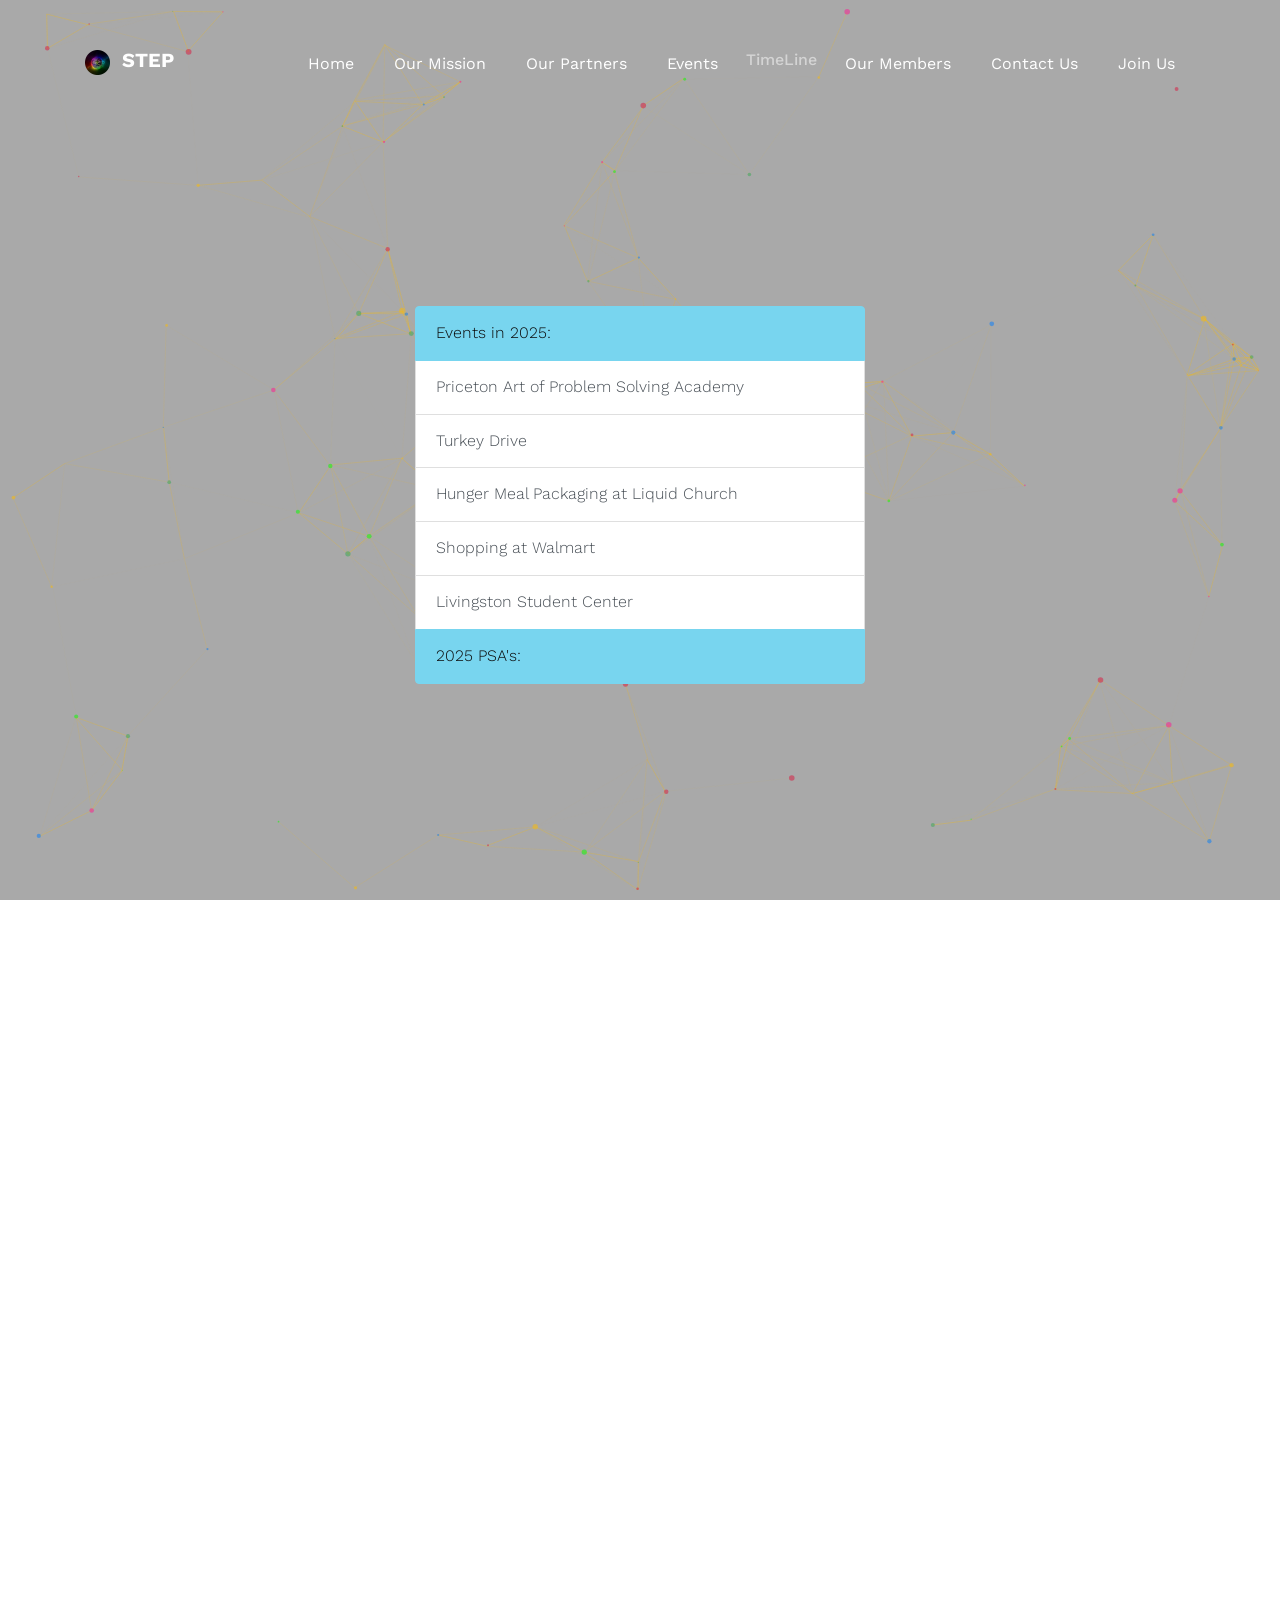
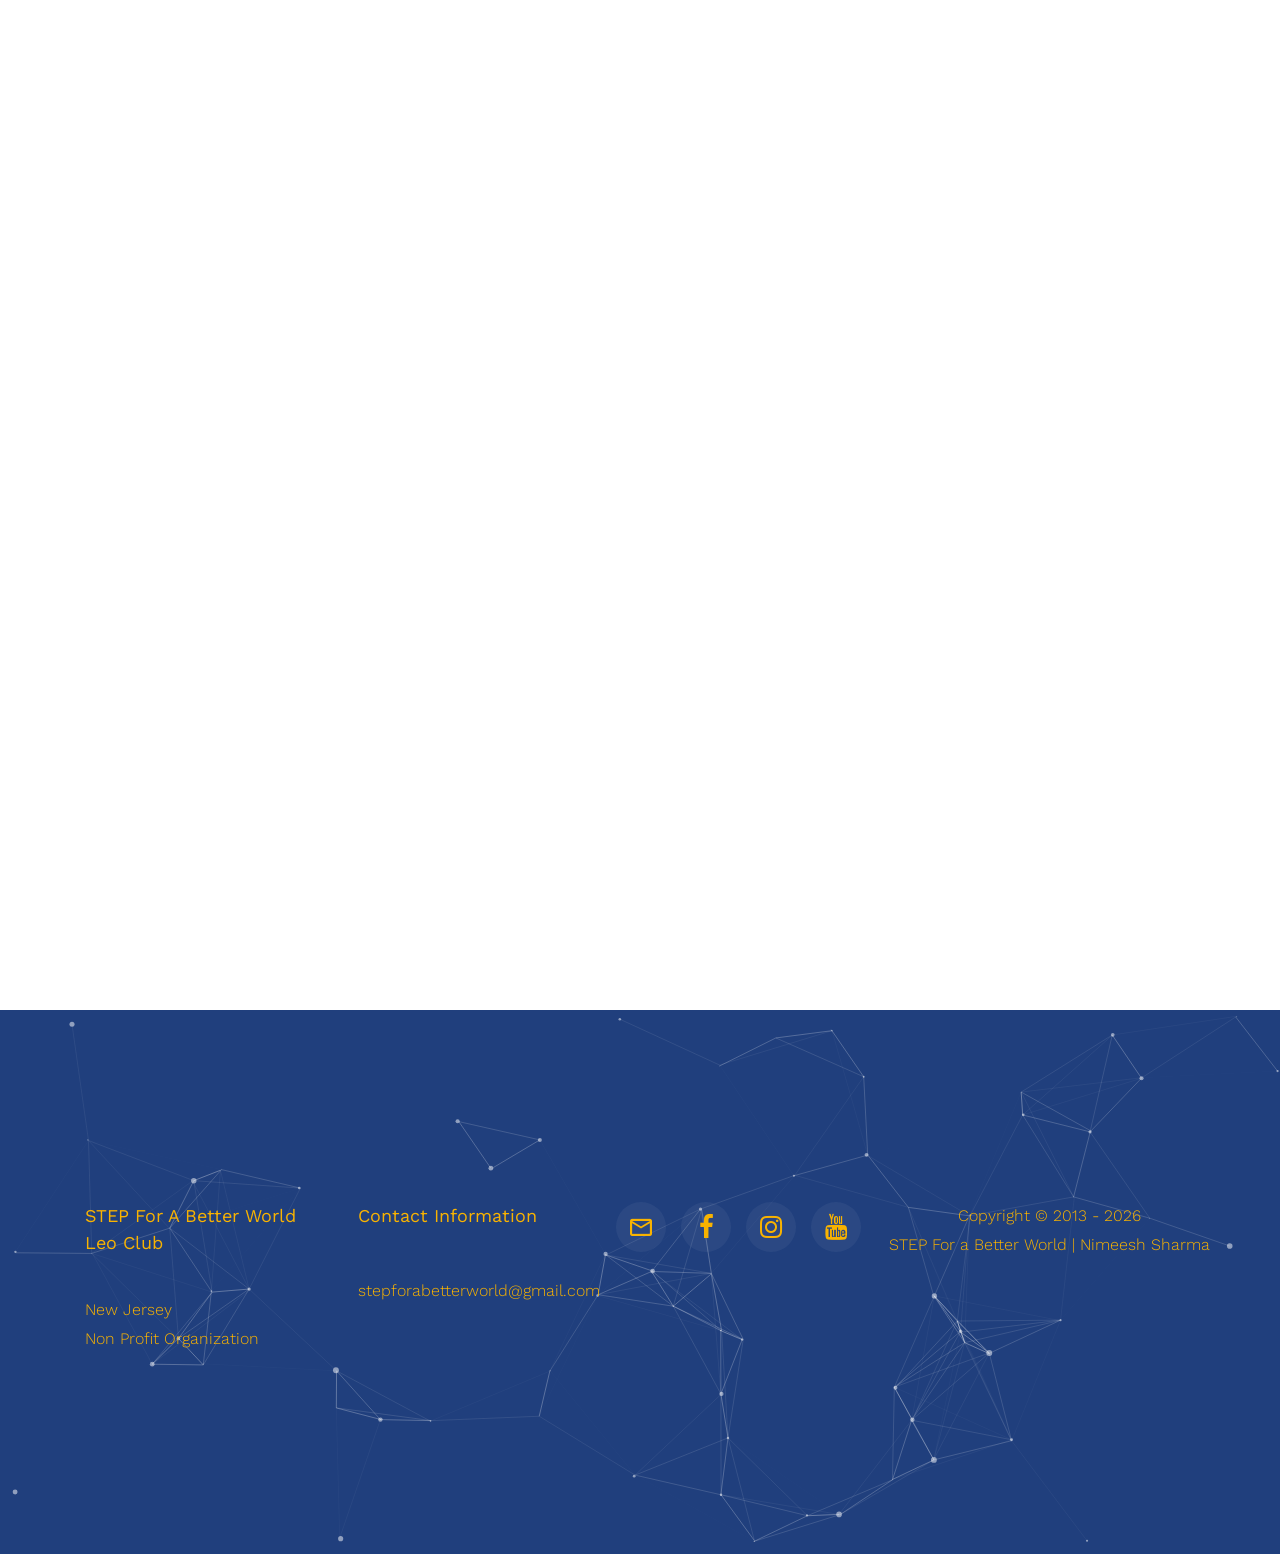
==== years/2025/2025.html @ d147bb4e "Initial commit: STEP For A Better World LEO Club website. Includes homepage updates for mobile achie" ====
<!DOCTYPE html>
<html lang="en">

<head>
    <title>STEP For a Better World | 2025</title>
    <meta charset="utf-8">
    <meta content="width=device-width, initial-scale=1, shrink-to-fit=no" name="viewport">

    <!-- stylesheets -->
    <link href="https://fonts.googleapis.com/css?family=Work+Sans:100,200,300,400,700,800" rel="stylesheet">
    <link href="../../css/open-iconic-bootstrap.min.css" rel="stylesheet">
    <link href="../../css/animate.css" rel="stylesheet">
    <link href="../../css/owl.carousel.min.css" rel="stylesheet">
    <link href="../../css/owl.theme.default.min.css" rel="stylesheet">
    <link href="../../css/aos.css" rel="stylesheet">
    <link href="../../css/ionicons.min.css" rel="stylesheet">
    <link href="../../css/bootstrap-datepicker.css" rel="stylesheet">
    <link href="../../css/jquery.timepicker.css" rel="stylesheet">
    <link href="../../css/icomoon.css" rel="stylesheet">
    <link href="../../css/style.css" rel="stylesheet">
    <link href="../../css/additional.css" rel="stylesheet">

    <!-- meta -->
    <link href="../../img/favicon.png" rel="apple-touch-icon" sizes="180x180">
    <link href="../../img/favicon.png" rel="icon" sizes="16x16" type="image/png">
    <link color="#5bbad5" href="../../img/favicon.png" rel="mask-icon">
    <link href="../../img/favicon.png" rel="shortcut icon">
    <meta name="theme-color" content="#5f9ea0">
    <meta content="#da532c" name="msapplication-TileColor">
    <meta content="#ffffff" name="theme-color">
    <meta
            content="STEP For a Better World aims to make the world a better place, one STEP at a time. Please join us in our mission to help better our community through volunteering!"
            name="description">
    <meta content="Rahul Shah" name="author">
    <meta content="https://stepforabetterworld.org" property="og:url"/>
    <meta content="website" property="og:type"/>
    <meta content="STEP for a Better World" property="og:title"/>
    <meta
            content="STEP For a Better World aims to make the world a better place, one STEP at a time. Please join us in our mission to help better our community through volunteering!"
            property="og:description">
    <meta property="og:image" content="../../img/favicon.png">
    <style>
        .yr-centered {
            height: 18em;
            left: 50%;
            margin-left: -15em;
            margin-top: -9em;
            position: absolute;
            top: 50%;
            width: 30em;
        }
        .dropdown {
                position: relative;
                display: inline-block;
            }

            /* Style the dropdown menu items */
            .dropdown-content {
                display: none;
                position: absolute;
                background-color: #f9f9f9;
                min-width: 160px;
                z-index: 1;
            }

            /* Style the dropdown menu links */
            .dropdown-content a {
                color: black;
                padding: 12px 16px;
                text-decoration: none;
                display: block;
            }

            /* Style the dropdown menu links on hover */
            .dropdown-content a:hover {
                background-color: #f1f1f1;
            }

            /* Show the dropdown menu when hovering over the dropdown */
            .dropdown:hover .dropdown-content {
                display: block;
            }

            /* Style the nested dropdown menu */
            .nested-dropdown {
                position: relative;
            }

            /* Style the nested dropdown menu items */
            .nested-dropdown-content {
                display: none;
                position: absolute;
                background-color: #f9f9f9;
                min-width: 160px;
                left: 100%;
                top: 0;
                z-index: 1;
            }

            /* Show the nested dropdown menu when hovering over the parent item */
            .nested-dropdown:hover
                .nested-dropdown-content {
                display: block;
            }
    </style>
</head>

<body id="top">

<nav class="navbar navbar-expand-lg navbar-dark ftco_navbar ftco-navbar-light" id="ftco-navbar">
    <div class="container noselect">
        <div class="navbar-brand anchor-scroll"><span class="black-text"><img class="small-logo"
                                                                              src="../../img/circle_logo.gif" alt="">
                    &nbsp;<span>STEP</span></span>
        </div>
        <button aria-controls="ftco-nav" aria-expanded="false" aria-label="Toggle navigation" class="navbar-toggler"
                data-target="#ftco-nav" data-toggle="collapse" type="button">
            <span class="oi oi-menu"></span>Menu
        </button>
        <div class="collapse navbar-collapse" id="ftco-nav">
            <ul class="navbar-nav ml-auto">
                <li class="nav-item cta">
                    <a class="nav-link cta-none anchor-scroll" href="../../index.html#top">Home</a>
                </li>
                <li class="nav-item cta scheduleMobile">
                    <a class="nav-link cta-none anchor-scroll" href="../../index.html#about-us">Our Mission</a>
                </li>
                <li class="nav-item cta schedule">
                    <a class="nav-link cta-none anchor-scroll" href="../../index.html#about-us">Our Mission</a>
                </li>
                <li class="nav-item cta">
                    <a class="nav-link cta-none anchor-scroll" href="../../index.html#partners">Our Partners</a>
                </li>
                <li class="nav-item cta">
                    <a class="nav-link cta-none anchor-scroll" href="../../index.html#events">Events</a>
                </li>
                  <li class="nav-item cta">
                   
                    <div class="dropdown">
            <a class="nav-link cta-none anchor-scroll">
               TimeLine
            </a>
            <div class="dropdown-content">
                <div class="nested-dropdown">
                    <a href="../../events.html">Timeline Page</a>
                </div>
                <div class="nested-dropdown">
                    <a href="../2024/2024.html">2024</a>
                </div>
                 <div class="nested-dropdown">
                    <a href="../2023/2023.html">2023</a>
                </div>
                 <div class="nested-dropdown">
                    <a href="../2022/2022.html">2022</a>
                </div>
                 <div class="nested-dropdown">
                    <a href="../2021/2021.html">2021</a>
                </div>
                 <div class="nested-dropdown">
                    <a href="../2020/2020.html">2020</a>
                </div>
                 <div class="nested-dropdown">
                    <a href="../2019/2019.html">2019</a>
                </div>
                 <div class="nested-dropdown">
                    <a href="../2018/2018.html">2018</a>
                </div>
                  <div class="nested-dropdown">
                    <a href="../2017/2017.html">2017</a>
                </div>
                 <div class="nested-dropdown">
                    <a href="../2016/2016.html">2016</a>
                </div>
                 <div class="nested-dropdown">
                    <a href="../2015/2015.html">2015</a>
                </div>
                 <div class="nested-dropdown">
                    <a href="../2014/2014.html">2014</a>
                </div>
                 <div class="nested-dropdown">
                    <a href="../2013/2013.html">2013</a>
                </div>
            </div>
        </div>
                </li>
                <li class="nav-item cta">
                    <a class="nav-link cta-none anchor-scroll" href="../../index.html#members">Our Members</a>
                </li>
                <li class="nav-item cta">
                    <a class="nav-link cta-none anchor-scroll" href="../../index.html#footer">Contact Us</a>
                </li>
                <li class="nav-item cta sign-up-btn">
                    <a class="typeform-share nav-link cta-none" data-mode="popup"
                       href="https://forms.gle/RFcEuXFSa4zKzoZUA" target="_blank">Join
                        Us</a>
                </li>
            </ul>
        </div>
    </div>
</nav>
<section id="2021" style="height: 290vh;">
    <div class="hero-wrap js-fullheight">
        <div class="overlay" style="background: linear-gradient(rgba(0, 0, 0, 0.35), rgba(0, 0, 0, 0.35)), url('2021.png') no-repeat center center fixed;   -webkit-background-size: cover;
  -moz-background-size: cover;
  -o-background-size: cover;
  background-size: cover;"></div>
        <div id="particles-js"></div>
        <div class="container yr-centered">
            <div class="list-group">
                <a class="list-group-item list-group-item-action active" style="color: #0b0b0b">
                    Events in 2025:
                </a>

                <a href="a/a.html" target="_blank" class="list-group-item list-group-item-action">Priceton Art of Problem Solving Academy</a>
                <a href="b/b.html" target="_blank" class="list-group-item list-group-item-action">Turkey Drive</a>
                <a href="c/c.html" target="_blank" class="list-group-item list-group-item-action">Hunger Meal Packaging at Liquid Church</a>
                <a href="d/d.html" target="_blank" class="list-group-item list-group-item-action">Shopping at Walmart</a>
                <a href="e/e.html" target="_blank" class="list-group-item list-group-item-action">Livingston Student Center</a>





             
                
                <a class="list-group-item list-group-item-action active" style="color: #0b0b0b">            
                    2025 PSA's:
                </a>
               
            </div>
        </div>
    </div>
</section>
<footer class="ftco-footer ftco-bg-dark ftco-section" id="footer">
    <div id="particles-js2"></div>
    <div class="container" style="pointer-events: none">
        <div class="row mb-5">
            <div class="col-md">
                <div class="ftco-footer-widget mb-4">
                        <h2 class="ftco-heading-2">STEP For A Better World Leo Club</h2>
                        <p>New Jersey<br>Non Profit Organization</p>
                </div>
            </div>
            <div class="col-md">
                <div class="ftco-footer-widget mb-4">
                    <h2 class="ftco-heading-2">Contact Information</h2>
                    <ul class="list-unstyled pointerauto">

                        <li><a class="py-2 d-block email"
                               href="mailto:stepforabetterworld@gmail.com">stepforabetterworld@gmail.com</a>
                        </li>
                    </ul>
                </div>
            </div>
            <div class="col-md">
                <div class="row ftco-footer-widget mb-4">
                    <ul class="ftco-footer-social list-unstyled float-md-left float-lft pointerauto">
                        <li class="ftco-animate">
                            <a href="mailto:stepforabetterworld@gmail.com"><span
                                    class="icon-mail_outline"></span></a>
                        </li>
                        <li class="ftco-animate">
                            <a href="https://facebook.com/stepforabetterworld.org/" target="_blank"><span
                                    class="icon-facebook"></span></a>
                        </li>
                        <li class="ftco-animate">
                                <a href="https://www.instagram.com/stepforabetterworld/"><span class="icon-instagram"></span></a>
                            </li>
                            <li class="ftco-animate">
                                <a href="httpkiu87-s://www.youtube.com/channel/UCgQICqpSpL76uVRnCEqnFFg"><span class="icon-youtube"></span></a>
                            </li>
                    </ul>
                </div>
            </div>
            <div class="row">
                <div class="col-md-12 text-center">
                    <p>
                        Copyright &copy; 2013 -
                        <script>
                            document.write(new Date().getFullYear());
                        </script>
                        <br/>
                        STEP For a Better World | Nimeesh Sharma
                    </p>
                </div>
            </div>
        </div>
    </div>
</footer>

<!-- loader -->
<div class="show fullscreen" id="ftco-loader">
    <svg class="circular" height="48px" width="48px">
        <circle class="path-bg" cx="24" cy="24" fill="none" r="22" stroke="#eeeeee" stroke-width="4"></circle>
        <circle class="path" cx="24" cy="24" fill="none" r="22" stroke="#F96D00" stroke-miterlimit="10"
                stroke-width="4"></circle>
    </svg>
</div>
<script src="../../js/jquery.min.js"></script>
<script src="../../js/jquery-ui.min.js"></script>
<script src="../../js/jquery-migrate-3.0.1.min.js"></script>
<script src="../../js/popper.min.js"></script>
<script src="../../js/bootstrap.min.js"></script>
<script src="../../js/jquery.easing.1.3.js"></script>
<script src="../../js/jquery.waypoints.min.js"></script>
<script src="../../js/jquery.stellar.min.js"></script>
<script src="../../js/owl.carousel.min.js"></script>
<script src="../../js/aos.js"></script>
<script src="../../js/jquery.animateNumber.min.js"></script>
<script src="../../js/bootstrap-datepicker.js"></script>
<script src="../../js/jquery.anchorScroll.min.js"></script>
<script src="../../js/particles.min.js"></script>
<script src="../../js/particle.js"></script>
<script src="../../js/scrollax.min.js"></script>
<script src="../../js/main.js"></script>
</body>

</html>
---- css/additional.css ----
.sponsor-image:hover {
  cursor: pointer;
}

li:hover .nav-link {
  background-color: #fff;
  color: black !important;
}

.nav-link {
  transition: color 0.5s, background-color 0.5s;
  -webkit-transition: color 0.5s, background-color 0.5s;
  font-weight: 500;
}

.cta-none {
  border-width: 0 !important;
}

.heading-section p {
  font-size: 20px !important;
  font-weight: 400 !important;
}

.awake .container .navbar-collapse .navbar-nav li:hover .nav-link {
  background-color: #caccd1 !important;
}

.awake .container .navbar-collapse .navbar-nav > li:hover a {
}


.ftco-navbar-light {
  background: transparent;
  position: absolute;
  left: 0;
  right: 0;
  z-index: 3;
  top: 30px;
}

@media only screen and (max-width: 1199.5px) {
  .navbar {
    background: cadetblue !important;
    top: 0;
    position: fixed;
  }

  .navbar-brand {
    color: black !important;
  }

  .navbar-toggler {
    color: rgba(255, 255, 255, 1) !important;
  }

  .nav-item a {
    color: white !important;
  }

  .nav-item a:hover {
    background-color: #dee2e6;
  }
}

@media (max-width: 600px), (max-height: 800px) {
  #southhackslogo {
    height: 250px;
    margin-top: 10%;
  }

  /* .rescale {
      font-size: 20px!important;
  } */
}

@media (min-width: 600.5px) and (min-height: 800.5px) {
  #southhackslogo {
    height: 250px;
    margin-top: 5%;
  }
}

/*  @media (max-width: 991.98px) {
    .ftco-navbar-light {
      background: #404044 !important;
      top: 0;
      position: relative; } }
  .ftco-navbar-light .navbar-brand {
    color: #fff; }*/
.ftco-navbar-light .navbar-nav > .nav-item > .nav-link {
  font-size: 16px;
  padding-top: .9rem;
  padding-bottom: .9rem;
  padding-left: 20px;
  padding-right: 20px;
  color: #f0f0f0;
  font-weight: 400;
  opacity: 1 !important;
}

/*.ftco-navbar-light .navbar-nav>.nav-item>.nav-link:hover {
    color: #fff;
}*/

.ftco-navbar-light .navbar-nav > .nav-item .dropdown-menu {
  border: none;
  background: #fff;
  -webkit-box-shadow: 0px 10px 34px -20px rgba(0, 0, 0, 0.41);
  -moz-box-shadow: 0px 10px 34px -20px rgba(0, 0, 0, 0.41);
  box-shadow: 0px 10px 34px -20px rgba(0, 0, 0, 0.41);
}

.ftco-navbar-light .navbar-nav > .nav-item.ftco-seperator {
  position: relative;
  margin-left: 20px;
  padding-left: 20px;
}

@media (max-width: 991.98px) {
  .ftco-navbar-light .navbar-nav > .nav-item.ftco-seperator {
    padding-left: 0;
    margin-left: 0;
  }
}

.ftco-navbar-light .navbar-nav > .nav-item.ftco-seperator:before {
  position: absolute;
  content: "";
  top: 10px;
  bottom: 10px;
  left: 0;
  width: 2px;
  background: rgba(255, 255, 255, 0.05);
}

@media (max-width: 991.98px) {
  .ftco-navbar-light .navbar-nav > .nav-item.ftco-seperator:before {
    display: none;
  }
}

.ftco-navbar-light .navbar-nav > .nav-item.cta > a {
  color: #fff;
  border: 1px solid rgba(255, 255, 255, 0.3);
  padding-top: .5rem;
  padding-bottom: .5rem;
  padding-left: 20px;
  padding-right: 20px;
  margin-top: 4px;
  -webkit-border-radius: 30px;
  -moz-border-radius: 30px;
  -ms-border-radius: 30px;
  border-radius: 30px;
}

.ftco-navbar-light .navbar-nav > .nav-item.cta > a span {
  display: inline-block;
}

/*.ftco-navbar-light .navbar-nav > .nav-item.cta.cta-colored span {
    border-color: #ee76ad; }*/
.ftco-navbar-light .navbar-nav > .nav-item.active > a {
  color: rgba(255, 255, 255, 0.5);
}

.ftco-navbar-light .navbar-toggler {
  border: none;
  color: rgba(255, 255, 255, 0.5);
  cursor: pointer;
  padding-right: 0;
  text-transform: uppercase;
  font-size: 16px;
  letter-spacing: .1em;
}

@media only screen and (min-width: 1200px) {
  .ftco-navbar-light.scrolled {
    position: fixed;
    right: 0;
    left: 0;
    top: 0;
    margin-top: -130px;
    background: #fff !important;
    -webkit-box-shadow: 0 0 10px 0 rgba(0, 0, 0, 0.1);
    box-shadow: 0 0 10px 0 rgba(0, 0, 0, 0.1);
  }

  .ftco-navbar-light.scrolled .nav-item.active > a {
    color: #1b5e20 !important;
  }

  .ftco-navbar-light.scrolled .nav-item.cta > a {
    /*color: #fff !important;
      background: #ee76ad;*/
    border: none !important;
    padding-top: 0.5rem !important;
    padding-bottom: .5rem !important;
    padding-left: 20px;
    padding-right: 20px;
    margin-top: 6px !important;
    -webkit-border-radius: 30px;
    -moz-border-radius: 30px;
    -ms-border-radius: 30px;
    border-radius: 30px;
  }

  .ftco-navbar-light.scrolled .nav-item.cta > a span {
    display: inline-block;
  }

  .ftco-navbar-light.scrolled .nav-item.cta.cta-colored span {
    border-color: #1b5e20;
  }

  @media (max-width: 991.98px) {
    .ftco-navbar-light.scrolled .navbar-nav {
      background: none;
      border-radius: 0px;
      padding-left: 0rem !important;
      padding-right: 0rem !important;
    }
  }

  @media (max-width: 767.98px) {
    .ftco-navbar-light.scrolled .navbar-nav {
      background: none;
      padding-left: 0 !important;
      padding-right: 0 !important;
    }
  }

  .ftco-navbar-light.scrolled .navbar-toggler {
    border: none;
    color: rgba(0, 0, 0, 0.5) !important;
    border-color: rgba(0, 0, 0, 0.5) !important;
    cursor: pointer;
    padding-right: 0;
    text-transform: uppercase;
    font-size: 16px;
    letter-spacing: .1em;
  }

  .ftco-navbar-light.scrolled .nav-link {
    padding-top: 0.9rem !important;
    padding-bottom: 0.9rem !important;
    color: #404044 !important;
  }

  .ftco-navbar-light.scrolled .nav-link.active {
    color: #1b5e20 !important;
  }

  .ftco-navbar-light.scrolled.awake {
    margin-top: 0px;
    -webkit-transition: .3s all ease-out;
    -o-transition: .3s all ease-out;
    transition: .3s all ease-out;
  }

  .ftco-navbar-light.scrolled.sleep {
    -webkit-transition: .3s all ease-out;
    -o-transition: .3s all ease-out;
    transition: .3s all ease-out;
  }

  .ftco-navbar-light.scrolled .navbar-brand {
    color: #404044;
  }
}


/* Event Details */
.ftco-section-parallax {
  position: relative;
}

.ftco-section-parallax .parallax-img {
  background-size: cover;
  background-repeat: no-repeat;
  background-position: center center;
  position: relative;
  padding: 10em 0;
  background: #159957;
  background: -moz-linear-gradient(45deg, #159957 0%, #155799 100%);
  background: -webkit-gradient(left bottom, right top, color-stop(0%, #159957), color-stop(100%, #155799));
  background: -webkit-linear-gradient(45deg, #159957 0%, #155799 100%);
  background: -o-linear-gradient(45deg, #159957 0%, #155799 100%);
  background: -ms-linear-gradient(45deg, #159957 0%, #155799 100%);
  background-image: linear-gradient(45deg, #159957 0%, #155799 100%),
  linear-gradient(to bottom, rgba(0, 0, 0, 1), rgba(0, 0, 0, 0));
  filter: progid:DXImageTransform.Microsoft.gradient(startColorstr='#159957', endColorstr='#155799', GradientType=1);
}

.ftco-section-parallax .heading-section-white h2 {
  font-weight: 400 !important;
}


/* FAQ Section */
.ftco-counter {
  background: #f8f9fa !important;
  padding: 8em 0;
}

.ftco-counter .text strong.number {
  font-weight: 400;
  font-size: 40px;
  color: #fff;
}

.ftco-counter .text span {
  font-size: 20px;
  color: rgba(255, 255, 255, 0.7);
}

@media (max-width: 767.98px) {
  .ftco-counter .counter-wrap {
    margin-bottom: 20px;
  }
}

.ftco-counter .ftco-number {
  display: block;
  font-size: 72px;
  font-weight: bold;
  color: #1b5e20;
}

.ftco-counter .ftco-label {
  font-size: 12px;
  text-transform: uppercase;
  letter-spacing: .1em;
}


/* Navbar / Home(Top) */
.navbar-brand {
  font-weight: 700;
  line-height: 1;
  font-size: 20px;
  text-transform: uppercase;
}

.hero-wrap {
  width: 100%;
  height: 100%;
  position: inherit;
  z-index: -2;
}

.hero-wrap .overlay {
  position: absolute;
  top: 0;
  left: 0;
  right: 0;
  bottom: 0;
  content: '';
  opacity: .97;
  background: #000000;
  background: -moz-linear-gradient(45deg, #042C71 0%, #000000 100%);
  background: -webkit-gradient(left bottom, right top, color-stop(0%, #042C71), color-stop(100%, #000000));
  background: -webkit-linear-gradient(45deg, #042C71 0%, #000000 100%);
  background: -o-linear-gradient(45deg, #042C71 0%, #000000 100%);
  background: -ms-linear-gradient(45deg, #042C71 0%, #000000 100%);
  background: linear-gradient(45deg, #042C71 0%, #000000 100%);
  filter: progid:DXImageTransform.Microsoft.gradient(startColorstr='#448ef6', endColorstr='#af05a9', GradientType=1);
}

#particles-js,
#particles-js2 {
  position: absolute;
  top: 0;
  left: 0;
  bottom: 0;
  right: 0;
  width: 100%;
  height: 100%;
  color: black;
  border-color: black;
}

.noselect {
  -webkit-touch-callout: none;
  /* iOS Safari */
  -webkit-user-select: none;
  /* Safari */
  -khtml-user-select: none;
  /* Konqueror HTML */
  -moz-user-select: none;
  /* Firefox */
  -ms-user-select: none;
  /* Internet Explorer/Edge */
  user-select: none;
  /* Non-prefixed version, currently
                                supported by Chrome and Opera */
}

.grab {
  cursor: grab !important;
}

.scalingfix {
  width: 100% !important;
}

hr {
  border: 1px solid #ccc;
}

.pointerauto {
  pointer-events: visible !important;
}

.events {
  width: 70%;
  text-align: center;
  margin: 0 auto;
}

.time,
.event {
  padding: 10px;
  font-size: 20px;
}

.time {
  padding-right: 70px;
}

tr:hover {
  background-color: #f5f5f5;;
}

.time {
  font-weight: bolder !important;
}

.event {
  font-weight: 500;
  text-align: left;
}

.events tr {
  border-bottom: 1px solid #000;
}

.tableEvents {
  width: 100%;
}

.email:hover {
  cursor: pointer;
}

.email {
  color: #f9b300;
}

.sponsor-image {
  object-fit: contain;
  object-position: center;
  height: 20em;
  width: 50%;
  padding: 2%;
}

#eventcontent {
  font-weight: 500;
}

#eventcontent h3 {
  color: black;
}

#waiver {
  position: fixed;
  display: none;
  z-index: 1;
  padding-top: 100px;
  left: 0;
  top: 0;
  width: 100%;
  height: 100%;
  overflow: hidden;
  background-color: rgb(0, 0, 0); /* Fallback color */
  background-color: rgba(0, 0, 0, 0.5);
}

#pdf {
  width: 70%;
  height: 90%;
  margin-left: 15%;
}

#pdf_alt {
  color: white !important;
  font-size: 18px;
}

#waiver_toggle:hover {
  cursor: pointer;
  color: black;
}

#waiver_toggle {
  background-color: white;
  color: #72a8ff;
}

.time2 {
  font-weight: 500;
  font-size: 1.1rem;
}

.py-2-5 {
  padding-top: 0.75rem;
  padding-bottom: 0.75rem;
}

.scheduleMobile {
  display: none;
}

#fixed-width {
  -webkit-box-flex: 0;
  -ms-flex: 0 0 100% !important;
  flex: 0 0 100% !important;
  max-width: 100% !important;
}

#fixed-widthM {
  -webkit-box-flex: 0;
  -ms-flex: 0 0 100% !important;
  flex: 0 0 100% !important;
  max-width: 100% !important;
}

@media (max-width: 992px) {
  .scheduleMobile {
    display: block;
  }

  .schedule {
    display: none;
  }
}

.red {
  color: crimson;
}

.green {
  color: #34A853;
}

.blue {
  /* color: #007bff; */
  color: #203F7D;
}

.yellow {
  /* color: #FBBC06; */
  color: #f9b300;
}

.small-logo {
  width: 25px;
  height: 25px;
}

.spacer {
  height: 10vh;
}

/* Achievements counters — stack on portrait phones so animation can fire */
.achievements-counter {
  display: flex;
  flex-direction: row;
  flex-wrap: wrap;
  gap: 0;
  max-width: 1400px;
  width: 100%;
  margin: 0 auto;
  box-shadow: 0 10px 30px rgba(0, 0, 0, 0.3);
  border-radius: 10px;
  overflow: hidden;
}

.achievements-counter__card {
  flex: 1 1 200px;
  padding: 60px 20px;
  text-align: center;
  color: white;
  position: relative;
  overflow: hidden;
  transition: transform 0.3s ease;
  min-width: 0;
}

.achievements-counter__card:hover {
  transform: translateY(-5px);
}

.achievements-counter__card--meals {
  background: linear-gradient(135deg, #2c3e50, #3498db);
}

.achievements-counter__card--spectacles {
  background: linear-gradient(135deg, #8e44ad, #e74c3c);
}

.achievements-counter__card--backpacks {
  background: linear-gradient(135deg, #2980b9, #3498db);
}

.achievements-counter__card--books {
  background: linear-gradient(135deg, #6c5ce7, #a29bfe);
}

.achievements-counter__card--donated {
  background: linear-gradient(135deg, #b9b5d7, #908f9e);
}

.achievements-counter__value {
  font-size: clamp(2rem, 5vw, 3.5rem);
  font-weight: bold;
  margin-bottom: 15px;
  text-shadow: 2px 2px 4px rgba(0, 0, 0, 0.3);
  color: #ffd700;
}

.achievements-counter__value--money {
  display: flex;
  justify-content: center;
  align-items: center;
  color: #b28057;
  text-shadow: 2px 2px 4px rgba(106, 93, 93, 0.3);
  white-space: nowrap;
}

.achievements-counter__currency {
  color: #b28057;
  margin-right: 4px;
}

.achievements-counter__label {
  font-size: 1.2rem;
  font-weight: 300;
  line-height: 1.4;
  opacity: 0.95;
}

@media (max-width: 768px) {
  .achievements-counter {
    flex-direction: column;
  }

  .achievements-counter__card {
    flex: 1 1 auto;
    width: 100%;
    padding: 40px 20px;
  }

  .achievements-counter__label {
    font-size: 1rem;
  }
}
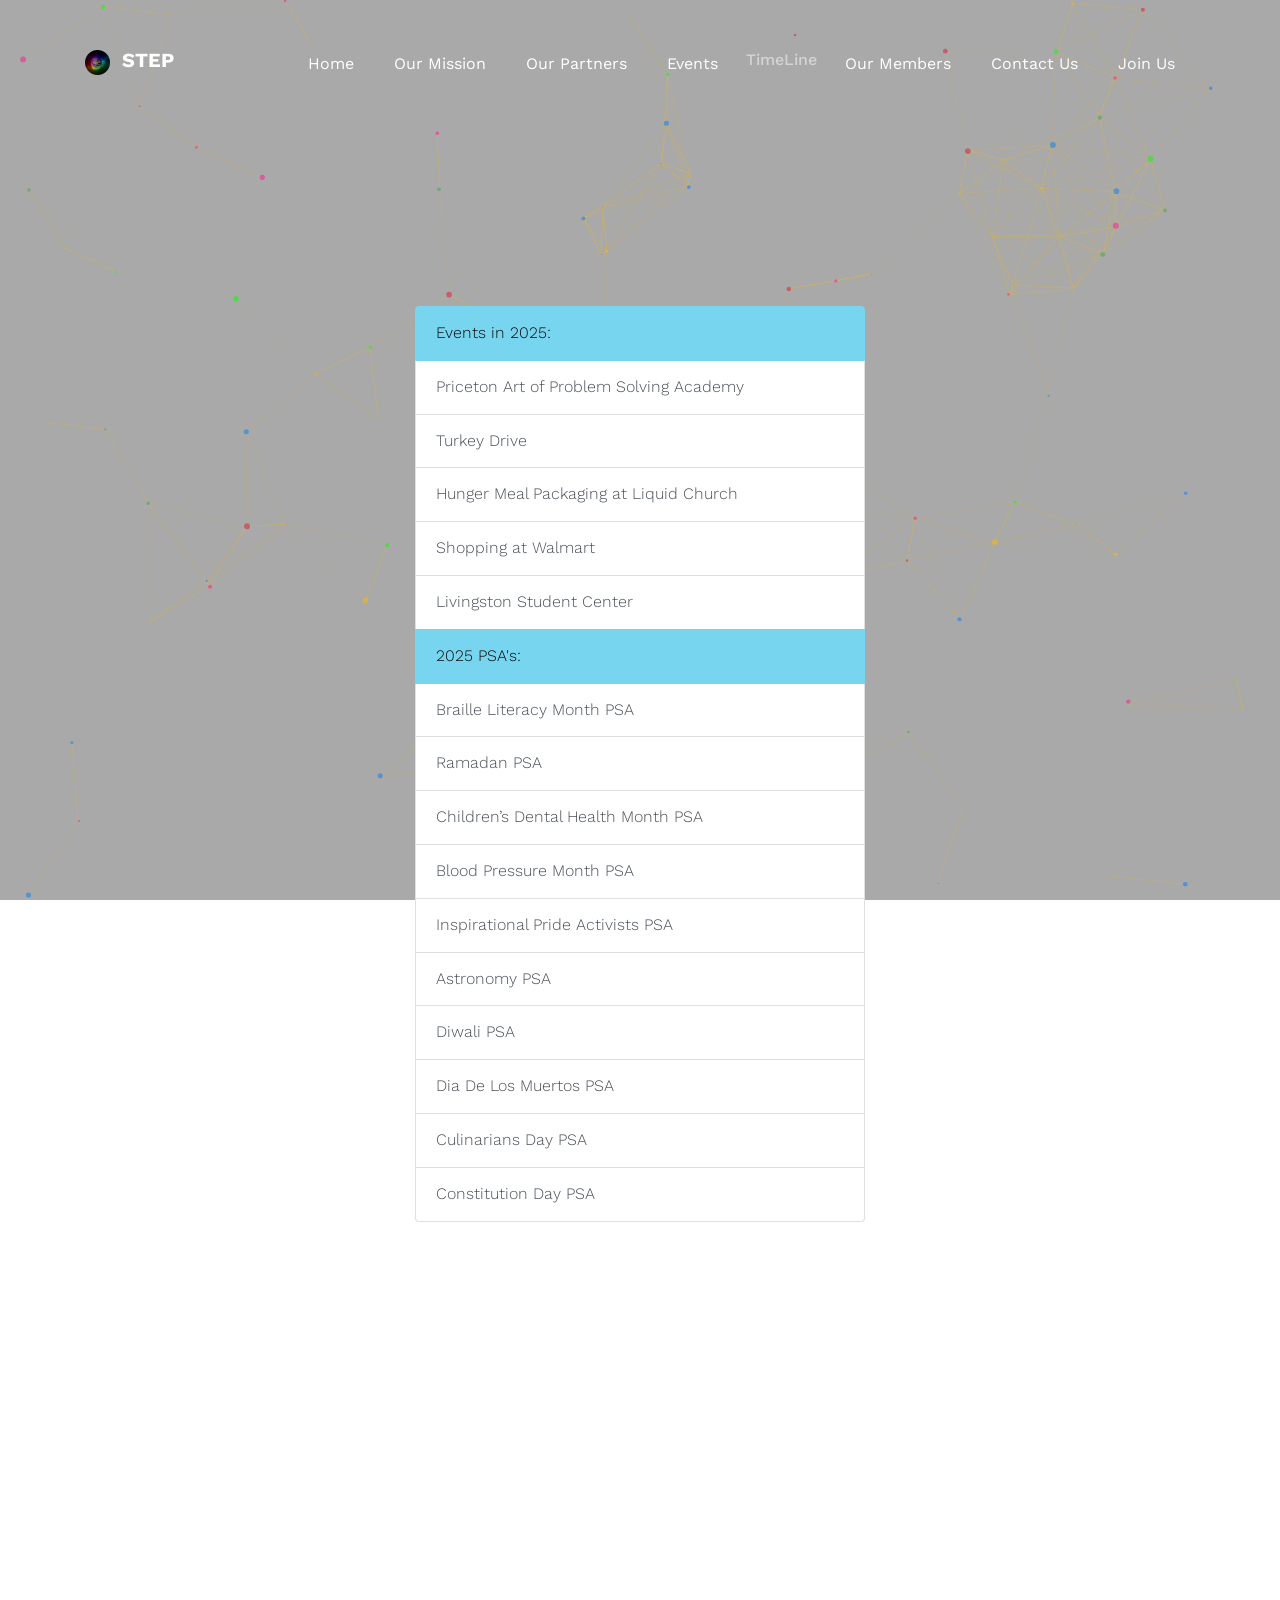
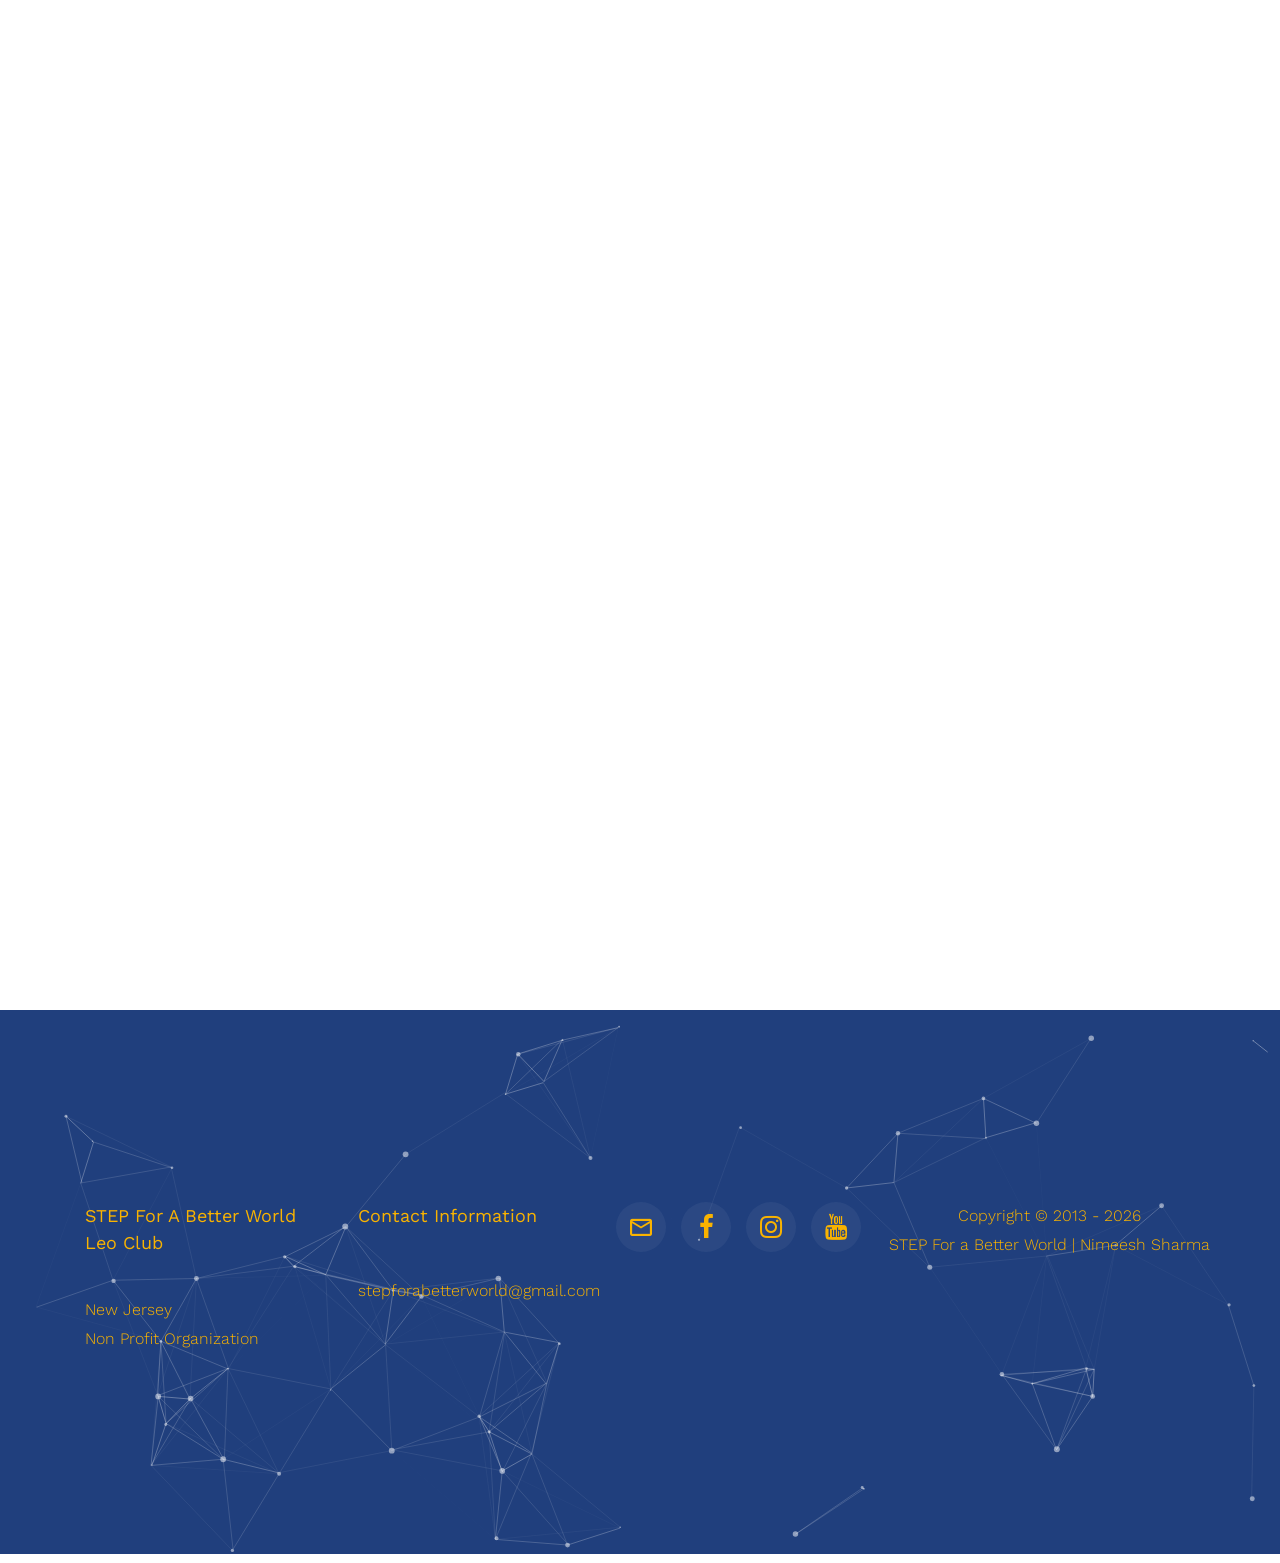
==== commit c8d7bc54: "Update homepage impact stats and fill 2025 PSAs from YouTube. Raise meals packed to 961,064, clean f" ====
--- a/years/2025/2025.html
+++ b/years/2025/2025.html
@@ -226,6 +226,16 @@
                 <a class="list-group-item list-group-item-action active" style="color: #0b0b0b">            
                     2025 PSA's:
                 </a>
+                <a href="https://www.youtube.com/watch?v=XMeOCf1UBBc" target="_blank" class="list-group-item list-group-item-action">Braille Literacy Month PSA</a>
+                <a href="https://www.youtube.com/watch?v=NeTrmjp3cXU" target="_blank" class="list-group-item list-group-item-action">Ramadan PSA</a>
+                <a href="https://www.youtube.com/watch?v=iA1wGWisG1g" target="_blank" class="list-group-item list-group-item-action">Children’s Dental Health Month PSA</a>
+                <a href="https://www.youtube.com/watch?v=0st7REOcmbI" target="_blank" class="list-group-item list-group-item-action">Blood Pressure Month PSA</a>
+                <a href="https://www.youtube.com/watch?v=88NWvtC3zCo" target="_blank" class="list-group-item list-group-item-action">Inspirational Pride Activists PSA</a>
+                <a href="https://www.youtube.com/watch?v=ZOf1yCk5DOw" target="_blank" class="list-group-item list-group-item-action">Astronomy PSA</a>
+                <a href="https://www.youtube.com/watch?v=gsFl7hUMS50" target="_blank" class="list-group-item list-group-item-action">Diwali PSA</a>
+                <a href="https://www.youtube.com/watch?v=uiTvTrxSErw" target="_blank" class="list-group-item list-group-item-action">Dia De Los Muertos PSA</a>
+                <a href="https://www.youtube.com/watch?v=4sz9SYZyAcE" target="_blank" class="list-group-item list-group-item-action">Culinarians Day PSA</a>
+                <a href="https://www.youtube.com/watch?v=7amPZiGxDFg" target="_blank" class="list-group-item list-group-item-action">Constitution Day PSA</a>
                
             </div>
         </div>
